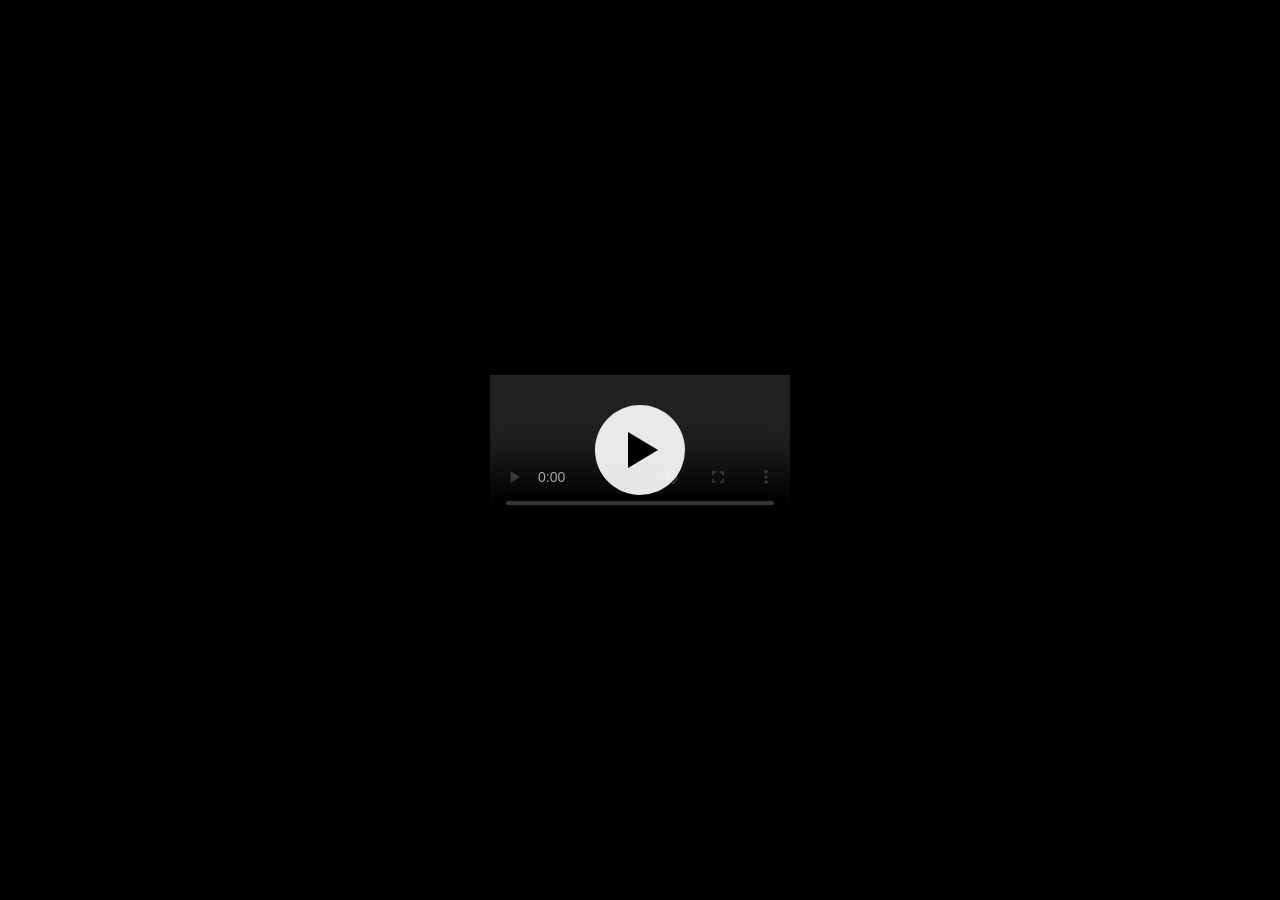
==== index.html @ a81f5e2f "Rename video element ID from 'player' to 'v'" ====
<!DOCTYPE html>
<html lang="en">
<head>
  <meta charset="UTF-8" />
  <meta name="viewport" content="width=device-width, initial-scale=1.0" />
  <title>Marius van Witzenburg, 1981-2020</title>
  <style>
    html, body {
      margin: 0;
      padding: 0;
      height: 100%;
      background-color: #000;
      display: flex;
      justify-content: center;
      align-items: center;
    }

    .player-wrap {
      position:relative;
      width:100%;
      max-width:900px;
    }
    video {
      max-width: 100%;
      max-height: 100%;
      box-shadow: 0 0 20px rgba(0, 0, 0, 0.7); /* Optional: subtle glow */
    }
    .overlay {
      position:absolute;
      inset:0;
      display:flex;
      justify-content:center;
      align-items:center;
      cursor:pointer;
      background:rgba(0,0,0,.35);
    }
  
    .play-btn {
      width:90px;
      height:90px;
      border-radius:50%;
      background:rgba(255,255,255,.9);
      display:flex;
      justify-content:center;
      align-items:center;
    }
  
    .play-btn:before {
      content:"";
      margin-left:6px;
      border-style:solid;
      border-width:18px 0 18px 30px;
      border-color:transparent transparent transparent #000;
    }
  
    .overlay.hidden {
      display:none;
    }
  </style>
</head>
<body>
  <video id="v" preload="metadata" controls autoplay>
    <!--<source src="World in waves.mp4" type="video/mp4" />-->
    <!--<source src="https://media.githubusercontent.com/media/mariusvw/mariusvw.github.io/main/World in waves.mp4" type="video/mp4" />-->
    <source src="https://github.com/mariusvw/mariusvw.github.io/blob/main/World in waves.mp4?raw=true" type="video/mp4" />
    Your browser does not support the video tag.
  </video>
  <div id="overlay" class="overlay">
    <div class="play-btn"></div>
  </div>
  <script>
  const v = document.getElementById("v");
  const o = document.getElementById("overlay");

  o.addEventListener("click", () => {
    v.play();
    o.classList.add("hidden");
  });

  v.addEventListener("pause", () => {
    if (!v.ended) o.classList.remove("hidden");
  });

  v.addEventListener("play", () => {
    o.classList.add("hidden");
  });

  // optional helpers
  v.addEventListener("error", () => {
    console.error("Video error:", v.error);
  });

  // example API usage:
  // v.play(); v.pause(); v.currentTime = 10;
</script>
</body>
</html>
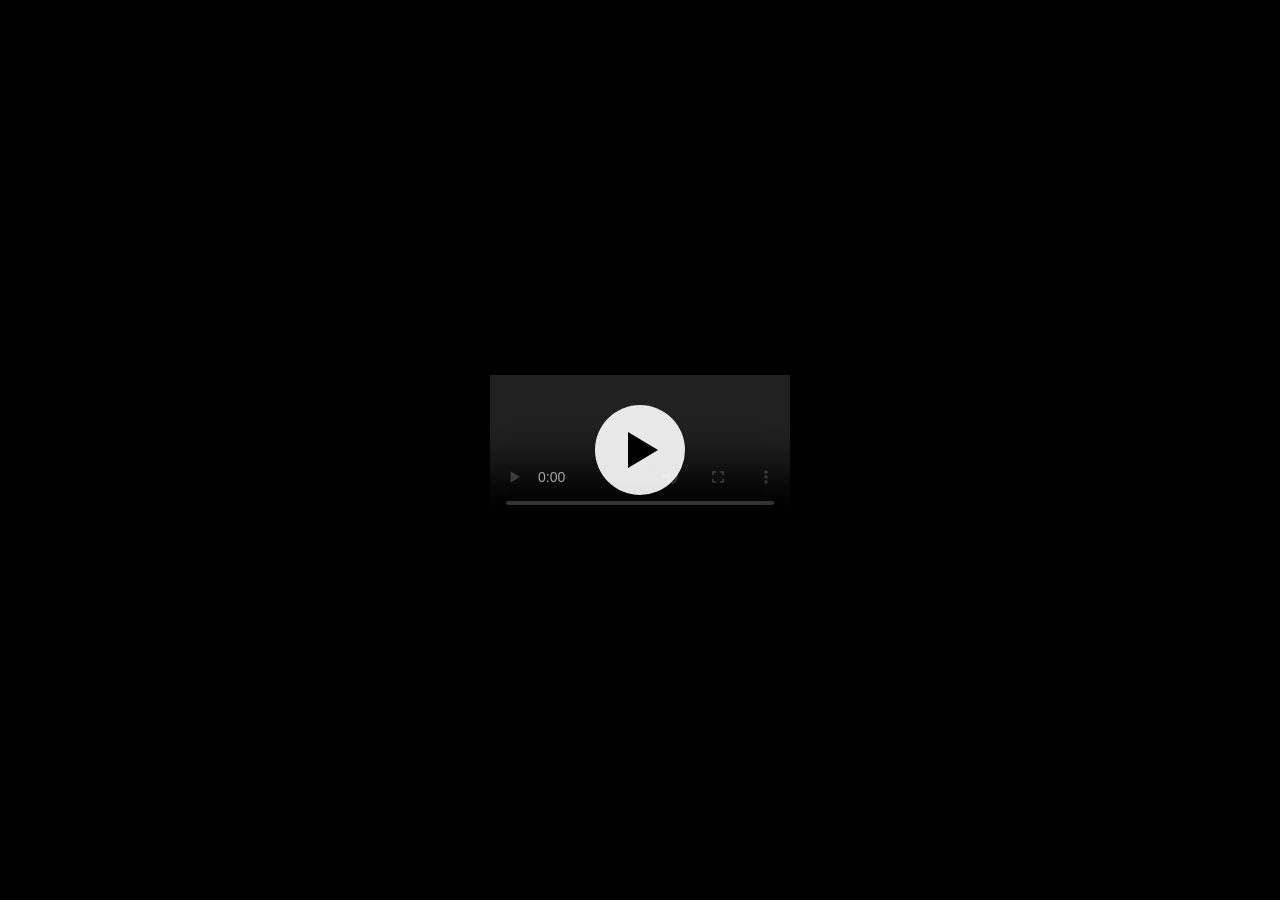
==== commit 41b5b84b: "Update index.html" ====
--- a/index.html
+++ b/index.html
@@ -14,7 +14,6 @@
       justify-content: center;
       align-items: center;
     }
-
     .player-wrap {
       position:relative;
       width:100%;
@@ -72,17 +71,14 @@
   const v = document.getElementById("v");
   const o = document.getElementById("overlay");
 
-  o.addEventListener("click", () => {
-    v.play();
+  o.addEventListener("click", async () => {
+    v.style.display = "block";   // reveal player
     o.classList.add("hidden");
+    await v.play();
   });
 
   v.addEventListener("pause", () => {
     if (!v.ended) o.classList.remove("hidden");
-  });
-
-  v.addEventListener("play", () => {
-    o.classList.add("hidden");
   });
 
   // optional helpers
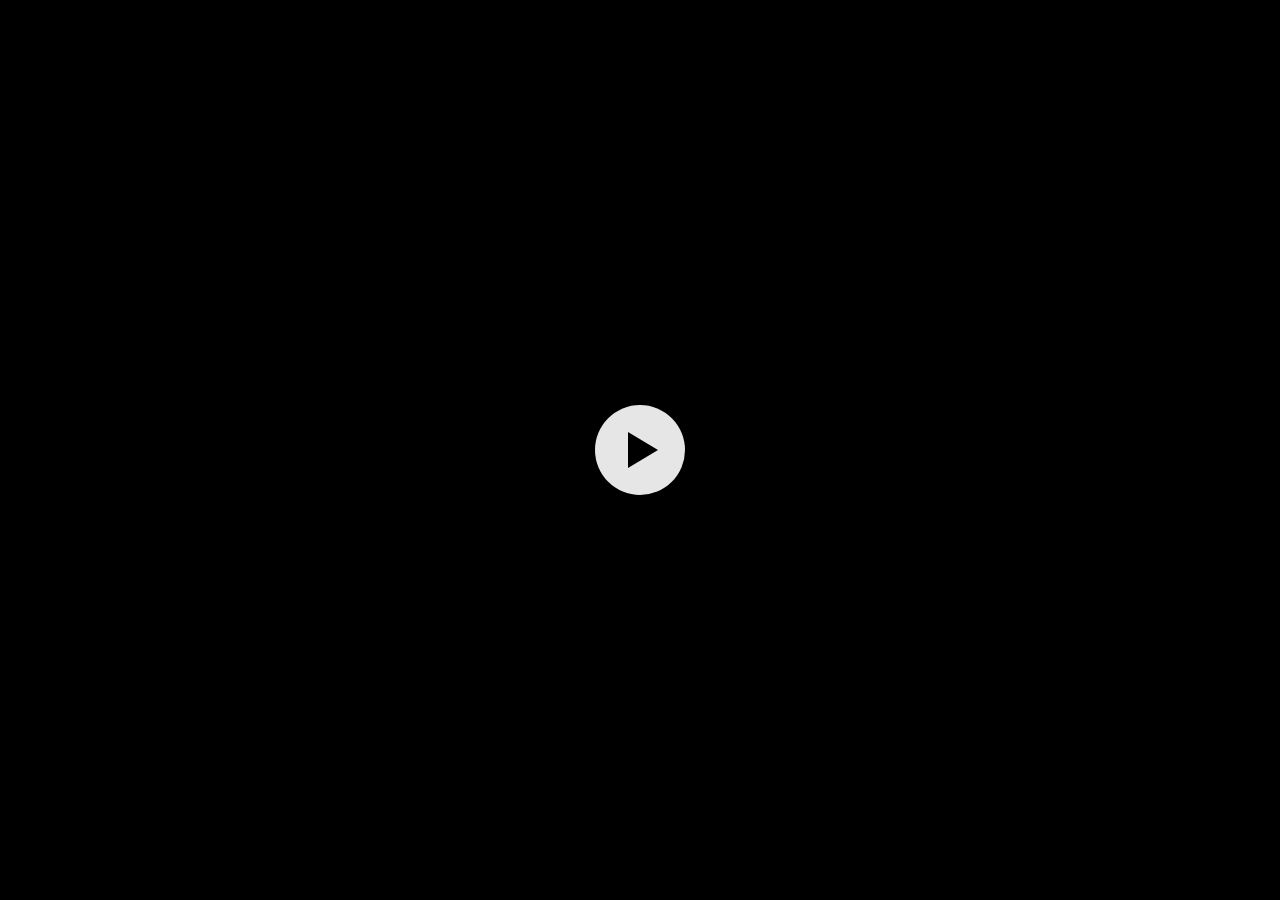
==== commit ab50ade6: "Hide video element by default Hide video element initially with CSS." ====
--- a/index.html
+++ b/index.html
@@ -22,6 +22,7 @@
     video {
       max-width: 100%;
       max-height: 100%;
+      display:none;   /* hidden initially */
       box-shadow: 0 0 20px rgba(0, 0, 0, 0.7); /* Optional: subtle glow */
     }
     .overlay {
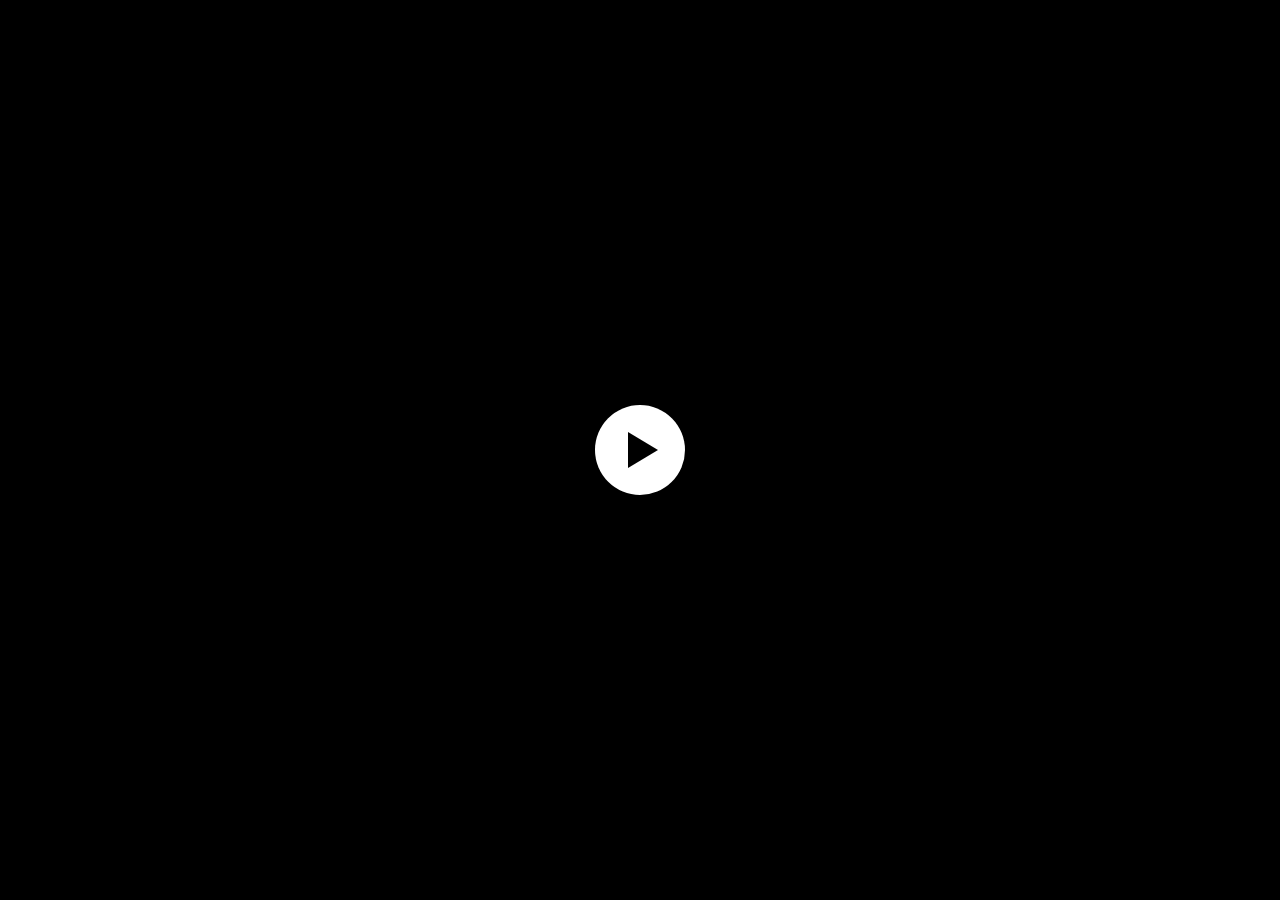
==== commit ff6ec21a: "Refactor CSS styles for overlay and play button" ====
--- a/index.html
+++ b/index.html
@@ -22,10 +22,15 @@
     video {
       max-width: 100%;
       max-height: 100%;
-      display:none;   /* hidden initially */
+      opacity:0;              /* invisible but loading */
+      pointer-events:none;   /* no interaction yet */
       box-shadow: 0 0 20px rgba(0, 0, 0, 0.7); /* Optional: subtle glow */
     }
-    .overlay {
+    video.ready{
+      opacity:1;
+      pointer-events:auto;
+    }
+    .overlay{
       position:absolute;
       inset:0;
       display:flex;
@@ -35,17 +40,17 @@
       background:rgba(0,0,0,.35);
     }
   
-    .play-btn {
+    .play-btn{
       width:90px;
       height:90px;
       border-radius:50%;
-      background:rgba(255,255,255,.9);
+      background:#fff;
       display:flex;
       justify-content:center;
       align-items:center;
     }
   
-    .play-btn:before {
+    .play-btn:before{
       content:"";
       margin-left:6px;
       border-style:solid;
@@ -53,9 +58,7 @@
       border-color:transparent transparent transparent #000;
     }
   
-    .overlay.hidden {
-      display:none;
-    }
+    .overlay.hidden{display:none;}
   </style>
 </head>
 <body>
